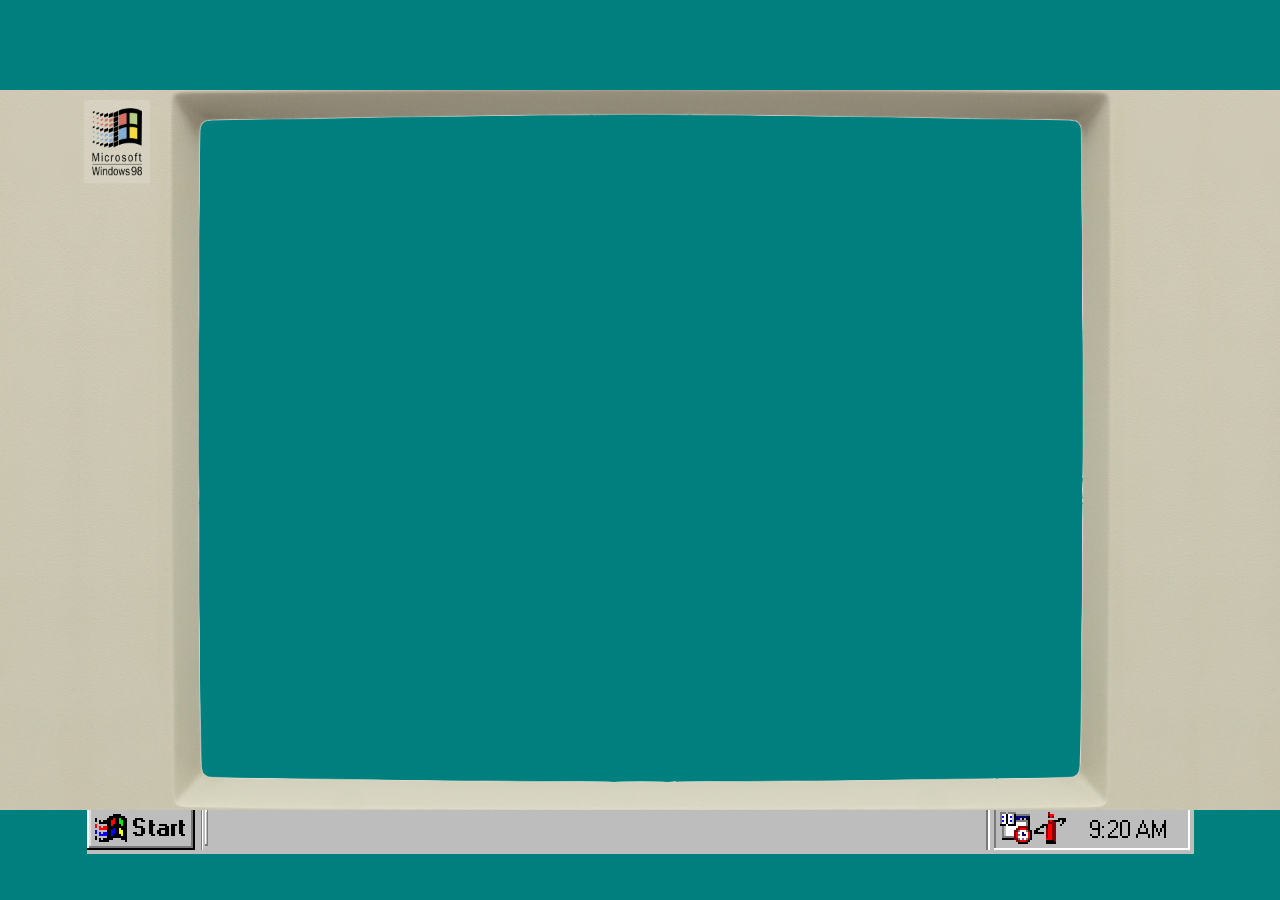
==== index.html @ 8a58113c "Initial commit" ====
<!DOCTYPE html>
<html lang="en">
<head>
  <meta charset="UTF-8" />
  <meta name="viewport" content="width=device-width, initial-scale=1.0" />
  <title>Retro Monitor</title>
  <link rel="stylesheet" href="styles.css" />
  <script defer src="script.js"></script>
</head>
<body>
    <div class="monitor_frame">
        <div class="monitor_overlay"></div>
        <div class="screen">
            <img src = "resources/start.png" id = "start_menu" class="hidden">
            <div class="taskbar_background">
                <img src="resources/taskbar_start.png" class="windows_menu_btn" data-open="start_menu">
                <img src="resources/taskbar_div.png">
                <img src="resources/taskbar_end.png" style="position: absolute;right : 0;">
            </div>
        </div>
    </div>
</body>
</html>
---- styles.css ----
body {
    background-color: #007f7f;
    display: flex;
    justify-content: center;
    align-items: center;
    height: 100vh;
    margin:0;
  }
  
  .monitor_frame {
    position: absolute;
    width: 100vw;
    height: 100vh;
  }
  .monitor_overlay{
    z-index: 1;
    position: absolute;
    height: 100%;
    width: 100%;
    background: url('resources/monitor.png') no-repeat center/cover;
    background-size: contain;
    pointer-events: none;
  }
  .screen{
    position: relative;
    margin: 2% auto;
    width: 123vh;
    height: 92%;
  }
  .taskbar_background{
    position: absolute;
    bottom: 0;
    left: 0;
    background: url("resources/taskbar_bar.png");
    height: 56px;
    width: 100%;
  }
  .hidden {
    display: none;
  }
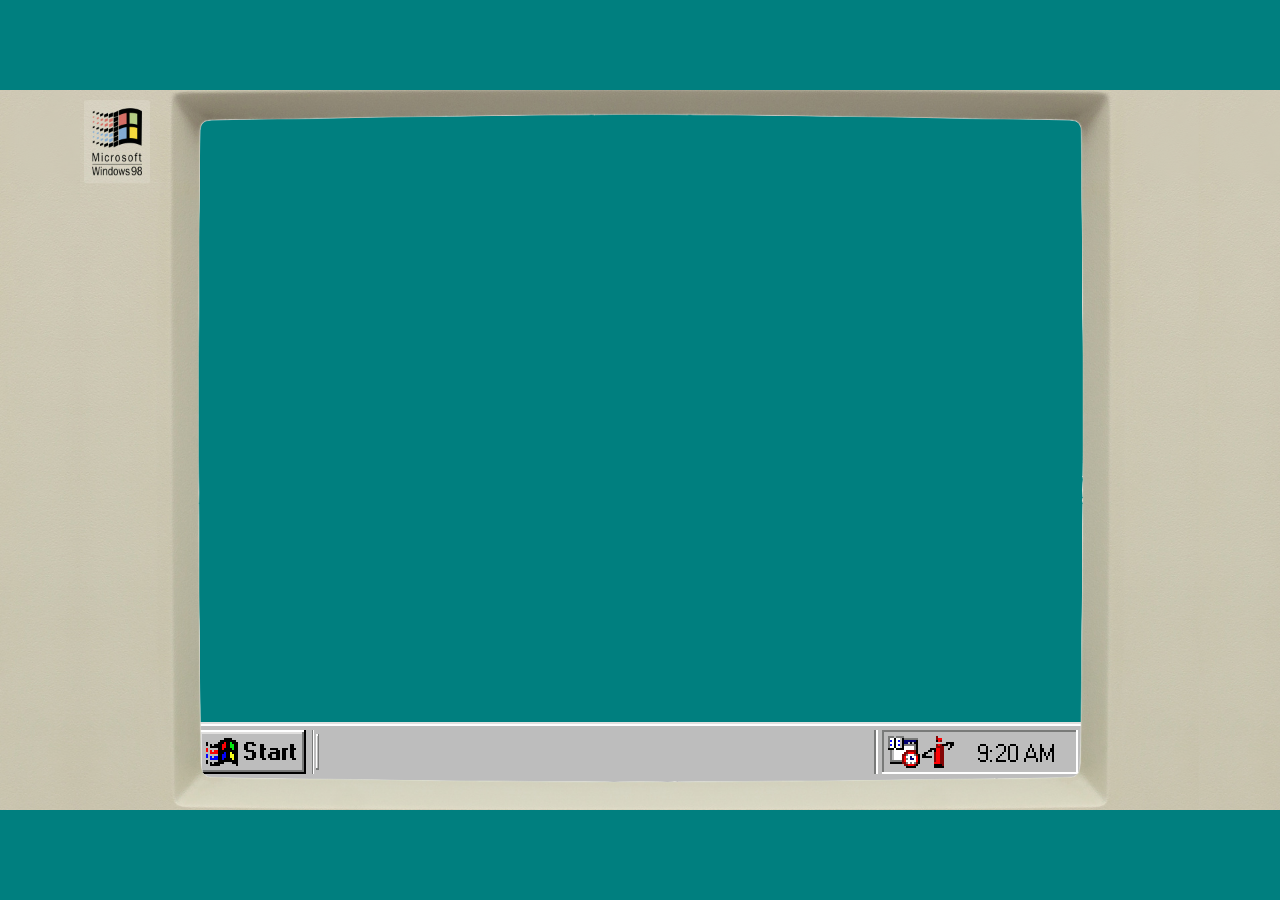
==== commit 287c7ea1: "added so much stuff i have no idea" ====
--- a/index.html
+++ b/index.html
@@ -1,23 +1,54 @@
 <!DOCTYPE html>
 <html lang="en">
-<head>
-  <meta charset="UTF-8" />
-  <meta name="viewport" content="width=device-width, initial-scale=1.0" />
-  <title>Retro Monitor</title>
-  <link rel="stylesheet" href="styles.css" />
-  <script defer src="script.js"></script>
-</head>
-<body>
-    <div class="monitor_frame">
-        <div class="monitor_overlay"></div>
-        <div class="screen">
-            <img src = "resources/start.png" id = "start_menu" class="hidden">
-            <div class="taskbar_background">
-                <img src="resources/taskbar_start.png" class="windows_menu_btn" data-open="start_menu">
-                <img src="resources/taskbar_div.png">
-                <img src="resources/taskbar_end.png" style="position: absolute;right : 0;">
-            </div>
-        </div>
-    </div>
-</body>
+
+	<head>
+		<meta charset="UTF-8" />
+		<meta name="viewport" content="width=device-width, initial-scale=1.0" />
+		<title>Retro Monitor</title>
+		<link rel="stylesheet" href="style.css" />
+		<script defer src="script.js"></script>
+	</head>
+
+	<body>
+		<div class="monitor_frame">
+			<img class="monitor_overlay" src="resources/monitor.png">
+			<div class="screen">
+				<div id="menu_start" class="menu hidden">
+					<div class="menu_item" data-window="1">
+						<img src="resources/menu/icons/icon 1.png" class="icon">
+						<span class="item_text">Icon 1</span>
+					</div>
+					<div class="menu_item" data-window="2">
+						<img src="resources/menu/icons/icon 2.png" class="icon">
+						<span class="item_text">Icon 2</span>
+					</div>
+					<div class="menu_item" data-window="3">
+						<img src="resources/menu/icons/icon 3.png" class="icon">
+						<span class="item_text">Icon 3</span>
+					</div>
+					<div class="menu_item" data-window="4">
+						<img src="resources/menu/icons/icon 4.png" class="icon">
+						<span class="item_text">Icon 4</span>
+					</div>
+					<!-- <img src="resources/menu/start/background.png" class="menu_background"> -->
+				</div>
+				<div class="taskbar_background">
+					<img src="resources/taskbar/start.png" id="start" class="menu_item root"
+						data-menu="menu_start">
+					<img src="resources/taskbar/div.png">
+					<img src="resources/taskbar/end.png" style="position: absolute;right : 0;">
+				</div>
+			</div>
+			<div class="window hidden" data-window_id="1">
+				<iframe src="flappy bird/index.html" style="width: 100%; height: 100%;"></iframe>
+			</div>
+			<iframe src="flappy bird/index.html" class="window hidden"
+				data-window_id="2"></iframe>
+			<iframe src="flappy bird/index.html" class="window hidden"
+				data-window_id="3"></iframe>
+			<iframe src="flappy bird/index.html" class="window hidden"
+				data-window_id="4"></iframe>
+		</div>
+	</body>
+
 </html>
--- a/style.css
+++ b/style.css
@@ -0,0 +1,104 @@
+
+body {
+	background-color: #007f7f;
+	height: 100vh;
+	margin:0;
+	display: flex;
+	justify-content: center;
+	align-items: center;
+}
+.monitor_frame {
+	position: absolute;
+	width: 100vw;
+	height: auto;
+	aspect-ratio: 16/9;
+}
+@media (min-aspect-ratio: 16/9) {
+	.monitor_frame {
+		height: 100vh;
+		width: auto;
+	}
+}
+.monitor_overlay{
+	z-index: 1;
+	position: absolute;
+	height: 100%;
+	width: 100%;
+	/*background: url('resources/monitor.png') no-repeat center/cover;*/
+	background-size: contain;
+	pointer-events: none;
+}
+.screen{
+	position: relative;
+	margin: 2% auto;
+	width: 69%;
+	height: 92%;
+}
+.icon{
+	width: 8vh;
+	height: auto;
+}
+.menu_item {
+	cursor: pointer;
+}
+#menu_start {
+	display: flex;
+	flex-direction: column;
+	position: absolute;
+	bottom: 56px;
+	left: 0;
+	width: 30%;
+	aspect-ratio: 194/260;
+	overflow: auto;
+	background: url('resources/menu/start/background.png') no-repeat;
+	background-size: 100% 100%;
+}
+#menu_start .menu_item{
+	display: flex;
+	align-items: center;
+	gap: 1rem;
+	width: 84%;
+	margin-left: 12%;
+	padding-left: 3%;
+	background-color: #cccccc;
+}
+.menu_item img{
+	height: 3rem;
+	width: auto;
+}
+.menu_item p{
+	user-select: none;
+}
+.menu_background{
+	width: 100%;
+	height: 100%;
+}
+.taskbar_background{
+	position: absolute;
+	bottom: 0;
+	left: 0;
+	background: url("resources/taskbar/bar.png");
+	height: 56px;
+	width: 100%;
+}
+.taskbar_background::before {
+	content: '';
+	position: absolute;
+	top: 100%;
+	width: 100%;
+	height: 1rem;
+	background-color: #bdbdbd;
+}
+.hidden {
+	display: none !important;
+}
+.window {
+	position: absolute;
+	top: 46%;
+	left: 50%;
+	transform: translate(-50%, -50%);
+	height: 70vh;
+	width: 50vw;
+	padding: 1%;
+	background-image: url('resources/window/background.png');
+}
